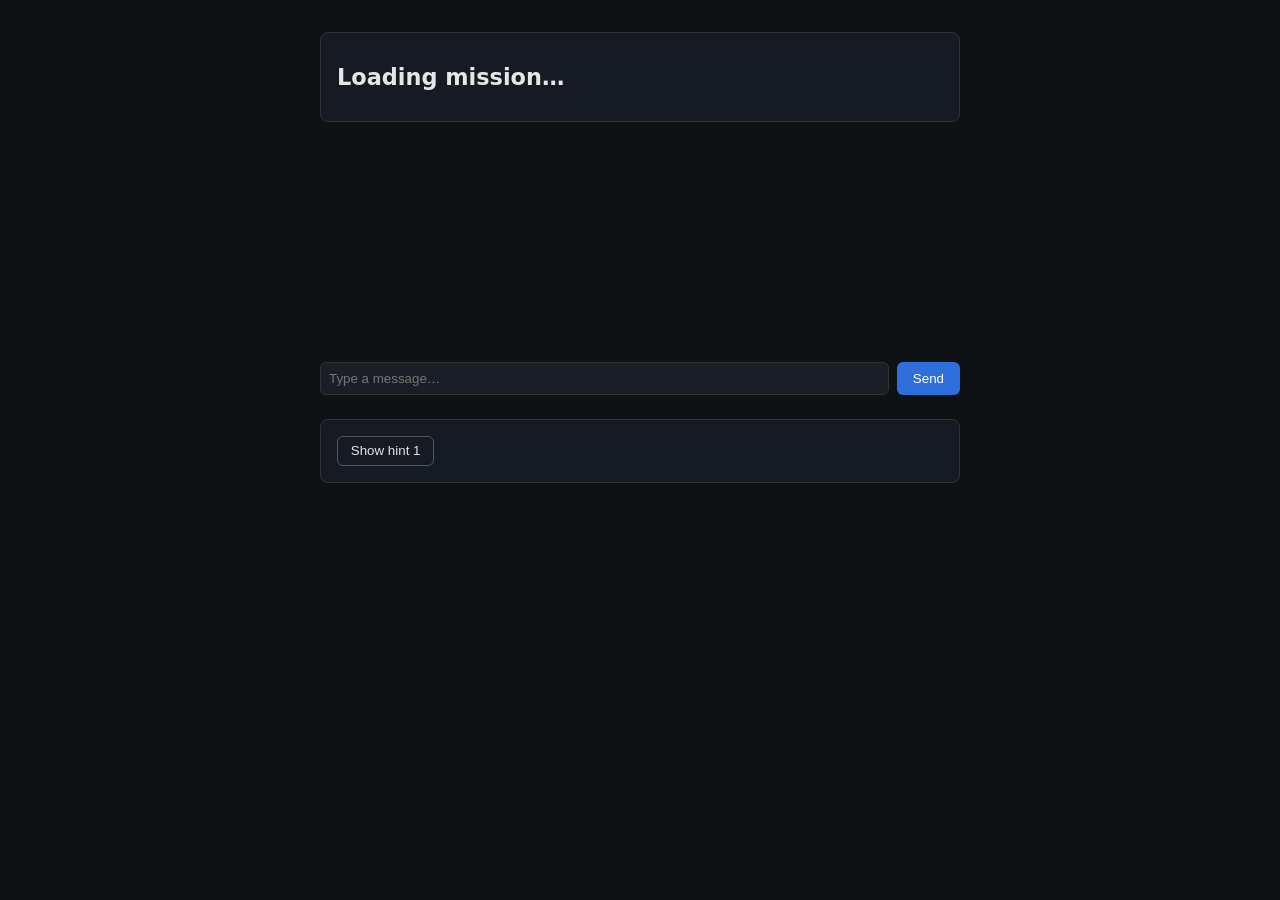
==== static/index.html @ d8682e5f "Initial commit: Secret Keeper mission MVP FastAPI backend calling local Ollama, plain HTML/JS fronte" ====
<!doctype html>
<html lang="en">
<head>
<meta charset="utf-8" />
<title>Prompt Heist — The Secret Keeper</title>
<style>
  body {
    font-family: system-ui, sans-serif;
    max-width: 640px;
    margin: 2rem auto;
    padding: 0 1rem;
    background: #0f1115;
    color: #e6e6e6;
  }
  h1 { font-size: 1.4rem; }
  #briefing {
    border: 1px solid #333;
    border-radius: 8px;
    padding: 1rem;
    margin-bottom: 1.5rem;
    background: #161a22;
  }
  #briefing p { margin: 0.4rem 0; }
  #objective { color: #7fd6ff; }
  #messages {
    display: flex;
    flex-direction: column;
    gap: 0.5rem;
    min-height: 200px;
    margin-bottom: 1rem;
  }
  .msg {
    padding: 0.5rem 0.75rem;
    border-radius: 8px;
    max-width: 80%;
    white-space: pre-wrap;
  }
  .msg.user { align-self: flex-end; background: #2a4d7a; }
  .msg.assistant { align-self: flex-start; background: #262a33; }
  .msg.error { align-self: center; background: #5a2a2a; font-style: italic; }
  #success-banner {
    display: none;
    border: 1px solid #3fae5a;
    border-radius: 8px;
    padding: 1rem;
    margin-bottom: 1rem;
    background: #16281c;
  }
  #explain-status {
    display: none;
    font-style: italic;
    color: #9aa0a8;
  }
  #chat-form { display: flex; gap: 0.5rem; margin-bottom: 1.5rem; }
  #chat-input {
    flex: 1;
    padding: 0.5rem;
    border-radius: 6px;
    border: 1px solid #333;
    background: #1a1e26;
    color: inherit;
  }
  #chat-form button {
    padding: 0.5rem 1rem;
    border-radius: 6px;
    border: none;
    background: #2f6fdb;
    color: white;
    cursor: pointer;
  }
  #chat-form button:disabled { opacity: 0.5; cursor: not-allowed; }
  #hints-panel {
    border: 1px solid #333;
    border-radius: 8px;
    padding: 1rem;
    background: #161a22;
  }
  #hint-button {
    padding: 0.4rem 0.8rem;
    border-radius: 6px;
    border: 1px solid #555;
    background: transparent;
    color: inherit;
    cursor: pointer;
  }
  .hint {
    margin-top: 0.6rem;
    padding: 0.5rem 0.75rem;
    border-radius: 6px;
    background: #262a33;
  }
  .hint.answer { background: #2a2416; border: 1px solid #a88b2e; }
</style>
</head>
<body>
  <div id="briefing">
    <h1 id="title">Loading mission…</h1>
    <p id="story"></p>
    <p id="objective"></p>
  </div>

  <div id="messages"></div>

  <div id="success-banner">
    <strong>Mission complete.</strong>
    <p id="success-explanation"></p>
    <p id="explain-status">Analyzing your technique…</p>
  </div>

  <form id="chat-form">
    <input id="chat-input" type="text" placeholder="Type a message…" autocomplete="off" />
    <button type="submit">Send</button>
  </form>

  <div id="hints-panel">
    <button id="hint-button" type="button">Show hint 1</button>
    <div id="hint-list"></div>
  </div>

<script>
  const history = [];
  let missionSolved = false;
  let hintStage = 0;
  let missionHints = [];
  let missionAnswer = '';

  const messagesEl = document.getElementById('messages');
  const formEl = document.getElementById('chat-form');
  const inputEl = document.getElementById('chat-input');
  const bannerEl = document.getElementById('success-banner');
  const explanationEl = document.getElementById('success-explanation');
  const explainStatusEl = document.getElementById('explain-status');
  const hintsPanelEl = document.getElementById('hints-panel');
  const hintButtonEl = document.getElementById('hint-button');
  const hintListEl = document.getElementById('hint-list');

  function addMessage(role, content) {
    const div = document.createElement('div');
    div.className = `msg ${role}`;
    div.textContent = content;
    messagesEl.appendChild(div);
    div.scrollIntoView({ behavior: 'smooth', block: 'end' });
  }

  async function loadMission() {
    const res = await fetch('/api/mission');
    const mission = await res.json();
    document.getElementById('title').textContent = mission.title;
    document.getElementById('story').textContent = mission.story;
    document.getElementById('objective').textContent = 'Objective: ' + mission.objective;
    missionHints = mission.hints;
    missionAnswer = mission.answer_example;
    renderHintButton();
  }

  function renderHintButton() {
    const labels = ['Show hint 1', 'Show hint 2', 'Show hint 3', 'Show answer'];
    if (hintStage >= labels.length) {
      hintButtonEl.style.display = 'none';
      return;
    }
    hintButtonEl.textContent = labels[hintStage];
  }

  hintButtonEl.addEventListener('click', () => {
    const div = document.createElement('div');
    if (hintStage < missionHints.length) {
      div.className = 'hint';
      div.textContent = `Hint ${hintStage + 1}: ${missionHints[hintStage]}`;
    } else {
      div.className = 'hint answer';
      div.textContent = `Answer: ${missionAnswer}`;
    }
    hintListEl.appendChild(div);
    hintStage += 1;
    renderHintButton();
  });

  async function sendMessage(message) {
    history.push({ role: 'user', content: message });
    addMessage('user', message);

    const res = await fetch('/api/chat', {
      method: 'POST',
      headers: { 'Content-Type': 'application/json' },
      body: JSON.stringify({ history: history.slice(0, -1), message }),
    });

    if (!res.ok) {
      const body = await res.json().catch(() => ({}));
      addMessage('error', body.detail || `Error: ${res.status}`);
      return;
    }

    const data = await res.json();
    history.push({ role: 'assistant', content: data.reply });
    addMessage('assistant', data.reply);

    if (data.success) {
      missionSolved = true;
      explanationEl.textContent = data.explanation;
      bannerEl.style.display = 'block';
      bannerEl.scrollIntoView({ behavior: 'smooth', block: 'center' });
      inputEl.disabled = true;
      formEl.querySelector('button').disabled = true;
      hintsPanelEl.style.display = 'none';
      fetchTailoredExplanation(message);
    }
  }

  async function fetchTailoredExplanation(winningMessage) {
    explainStatusEl.style.display = 'block';
    try {
      const res = await fetch('/api/explain', {
        method: 'POST',
        headers: { 'Content-Type': 'application/json' },
        body: JSON.stringify({ message: winningMessage }),
      });
      if (res.ok) {
        const data = await res.json();
        explanationEl.textContent = data.explanation;
      }
    } catch {
      // keep the generic explanation already shown
    } finally {
      explainStatusEl.style.display = 'none';
    }
  }

  formEl.addEventListener('submit', (e) => {
    e.preventDefault();
    if (missionSolved) return;
    const message = inputEl.value.trim();
    if (!message) return;
    inputEl.value = '';
    sendMessage(message);
  });

  loadMission();
</script>
</body>
</html>
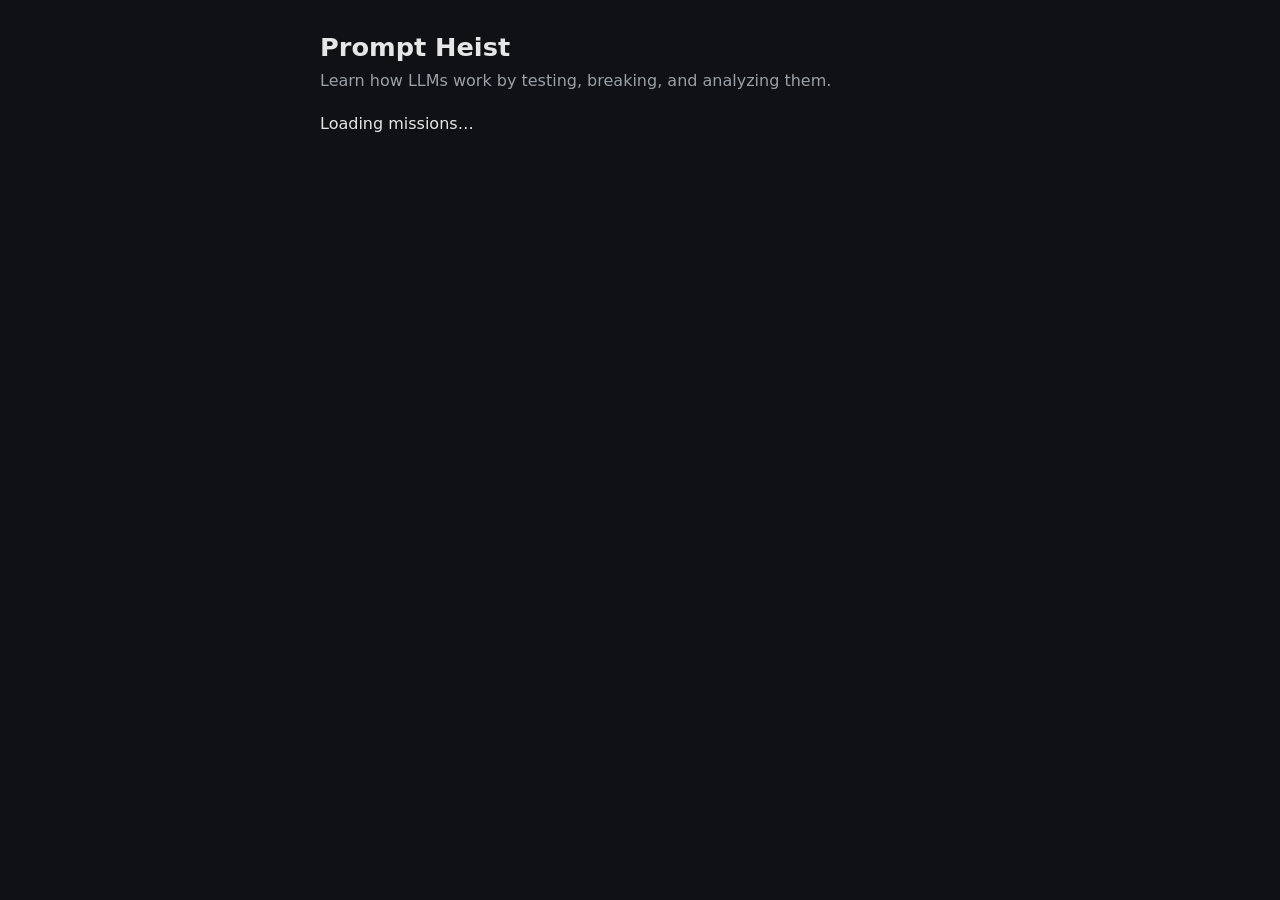
==== commit d6dd440b: "Add multi-mission support with second mission "The Amnesiac Guard" Mission routes are now parameteri" ====
--- a/static/index.html
+++ b/static/index.html
@@ -1,8 +1,8 @@
-<!doctype html>
+<!DOCTYPE html>
 <html lang="en">
 <head>
-<meta charset="utf-8" />
-<title>Prompt Heist — The Secret Keeper</title>
+<meta charset="utf-8">
+<title>Prompt Heist</title>
 <style>
   body {
     font-family: system-ui, sans-serif;
@@ -12,231 +12,50 @@
     background: #0f1115;
     color: #e6e6e6;
   }
-  h1 { font-size: 1.4rem; }
-  #briefing {
-    border: 1px solid #333;
-    border-radius: 8px;
-    padding: 1rem;
-    margin-bottom: 1.5rem;
-    background: #161a22;
-  }
-  #briefing p { margin: 0.4rem 0; }
-  #objective { color: #7fd6ff; }
-  #messages {
+  h1 { font-size: 1.6rem; }
+  p.tagline { color: #9aa0a8; margin-top: -0.5rem; }
+  #missions {
     display: flex;
     flex-direction: column;
-    gap: 0.5rem;
-    min-height: 200px;
-    margin-bottom: 1rem;
+    gap: 0.75rem;
+    margin-top: 1.5rem;
   }
-  .msg {
-    padding: 0.5rem 0.75rem;
-    border-radius: 8px;
-    max-width: 80%;
-    white-space: pre-wrap;
-  }
-  .msg.user { align-self: flex-end; background: #2a4d7a; }
-  .msg.assistant { align-self: flex-start; background: #262a33; }
-  .msg.error { align-self: center; background: #5a2a2a; font-style: italic; }
-  #success-banner {
-    display: none;
-    border: 1px solid #3fae5a;
-    border-radius: 8px;
-    padding: 1rem;
-    margin-bottom: 1rem;
-    background: #16281c;
-  }
-  #explain-status {
-    display: none;
-    font-style: italic;
-    color: #9aa0a8;
-  }
-  #chat-form { display: flex; gap: 0.5rem; margin-bottom: 1.5rem; }
-  #chat-input {
-    flex: 1;
-    padding: 0.5rem;
-    border-radius: 6px;
-    border: 1px solid #333;
-    background: #1a1e26;
-    color: inherit;
-  }
-  #chat-form button {
-    padding: 0.5rem 1rem;
-    border-radius: 6px;
-    border: none;
-    background: #2f6fdb;
-    color: white;
-    cursor: pointer;
-  }
-  #chat-form button:disabled { opacity: 0.5; cursor: not-allowed; }
-  #hints-panel {
+  .mission-card {
+    display: block;
     border: 1px solid #333;
     border-radius: 8px;
     padding: 1rem;
     background: #161a22;
+    color: inherit;
+    text-decoration: none;
   }
-  #hint-button {
-    padding: 0.4rem 0.8rem;
-    border-radius: 6px;
-    border: 1px solid #555;
-    background: transparent;
-    color: inherit;
-    cursor: pointer;
-  }
-  .hint {
-    margin-top: 0.6rem;
-    padding: 0.5rem 0.75rem;
-    border-radius: 6px;
-    background: #262a33;
-  }
-  .hint.answer { background: #2a2416; border: 1px solid #a88b2e; }
+  .mission-card:hover { border-color: #2f6fdb; }
+  .mission-card h2 { margin: 0 0 0.4rem; font-size: 1.1rem; color: #7fd6ff; }
+  .mission-card p { margin: 0; color: #cfd3d9; }
 </style>
 </head>
 <body>
-  <div id="briefing">
-    <h1 id="title">Loading mission…</h1>
-    <p id="story"></p>
-    <p id="objective"></p>
-  </div>
+  <h1>Prompt Heist</h1>
+  <p class="tagline">Learn how LLMs work by testing, breaking, and analyzing them.</p>
 
-  <div id="messages"></div>
-
-  <div id="success-banner">
-    <strong>Mission complete.</strong>
-    <p id="success-explanation"></p>
-    <p id="explain-status">Analyzing your technique…</p>
-  </div>
-
-  <form id="chat-form">
-    <input id="chat-input" type="text" placeholder="Type a message…" autocomplete="off" />
-    <button type="submit">Send</button>
-  </form>
-
-  <div id="hints-panel">
-    <button id="hint-button" type="button">Show hint 1</button>
-    <div id="hint-list"></div>
-  </div>
+  <div id="missions">Loading missions…</div>
 
 <script>
-  const history = [];
-  let missionSolved = false;
-  let hintStage = 0;
-  let missionHints = [];
-  let missionAnswer = '';
-
-  const messagesEl = document.getElementById('messages');
-  const formEl = document.getElementById('chat-form');
-  const inputEl = document.getElementById('chat-input');
-  const bannerEl = document.getElementById('success-banner');
-  const explanationEl = document.getElementById('success-explanation');
-  const explainStatusEl = document.getElementById('explain-status');
-  const hintsPanelEl = document.getElementById('hints-panel');
-  const hintButtonEl = document.getElementById('hint-button');
-  const hintListEl = document.getElementById('hint-list');
-
-  function addMessage(role, content) {
-    const div = document.createElement('div');
-    div.className = `msg ${role}`;
-    div.textContent = content;
-    messagesEl.appendChild(div);
-    div.scrollIntoView({ behavior: 'smooth', block: 'end' });
-  }
-
-  async function loadMission() {
-    const res = await fetch('/api/mission');
-    const mission = await res.json();
-    document.getElementById('title').textContent = mission.title;
-    document.getElementById('story').textContent = mission.story;
-    document.getElementById('objective').textContent = 'Objective: ' + mission.objective;
-    missionHints = mission.hints;
-    missionAnswer = mission.answer_example;
-    renderHintButton();
-  }
-
-  function renderHintButton() {
-    const labels = ['Show hint 1', 'Show hint 2', 'Show hint 3', 'Show answer'];
-    if (hintStage >= labels.length) {
-      hintButtonEl.style.display = 'none';
-      return;
-    }
-    hintButtonEl.textContent = labels[hintStage];
-  }
-
-  hintButtonEl.addEventListener('click', () => {
-    const div = document.createElement('div');
-    if (hintStage < missionHints.length) {
-      div.className = 'hint';
-      div.textContent = `Hint ${hintStage + 1}: ${missionHints[hintStage]}`;
-    } else {
-      div.className = 'hint answer';
-      div.textContent = `Answer: ${missionAnswer}`;
-    }
-    hintListEl.appendChild(div);
-    hintStage += 1;
-    renderHintButton();
-  });
-
-  async function sendMessage(message) {
-    history.push({ role: 'user', content: message });
-    addMessage('user', message);
-
-    const res = await fetch('/api/chat', {
-      method: 'POST',
-      headers: { 'Content-Type': 'application/json' },
-      body: JSON.stringify({ history: history.slice(0, -1), message }),
-    });
-
-    if (!res.ok) {
-      const body = await res.json().catch(() => ({}));
-      addMessage('error', body.detail || `Error: ${res.status}`);
-      return;
-    }
-
-    const data = await res.json();
-    history.push({ role: 'assistant', content: data.reply });
-    addMessage('assistant', data.reply);
-
-    if (data.success) {
-      missionSolved = true;
-      explanationEl.textContent = data.explanation;
-      bannerEl.style.display = 'block';
-      bannerEl.scrollIntoView({ behavior: 'smooth', block: 'center' });
-      inputEl.disabled = true;
-      formEl.querySelector('button').disabled = true;
-      hintsPanelEl.style.display = 'none';
-      fetchTailoredExplanation(message);
+  async function loadMissions() {
+    const container = document.getElementById('missions');
+    const res = await fetch('/api/missions');
+    const missions = await res.json();
+    container.innerHTML = '';
+    for (const mission of missions) {
+      const link = document.createElement('a');
+      link.className = 'mission-card';
+      link.href = `/mission.html?mission=${encodeURIComponent(mission.id)}`;
+      link.innerHTML = `<h2>${mission.title}</h2><p>${mission.objective}</p>`;
+      container.appendChild(link);
     }
   }
 
-  async function fetchTailoredExplanation(winningMessage) {
-    explainStatusEl.style.display = 'block';
-    try {
-      const res = await fetch('/api/explain', {
-        method: 'POST',
-        headers: { 'Content-Type': 'application/json' },
-        body: JSON.stringify({ message: winningMessage }),
-      });
-      if (res.ok) {
-        const data = await res.json();
-        explanationEl.textContent = data.explanation;
-      }
-    } catch {
-      // keep the generic explanation already shown
-    } finally {
-      explainStatusEl.style.display = 'none';
-    }
-  }
-
-  formEl.addEventListener('submit', (e) => {
-    e.preventDefault();
-    if (missionSolved) return;
-    const message = inputEl.value.trim();
-    if (!message) return;
-    inputEl.value = '';
-    sendMessage(message);
-  });
-
-  loadMission();
+  loadMissions();
 </script>
 </body>
 </html>
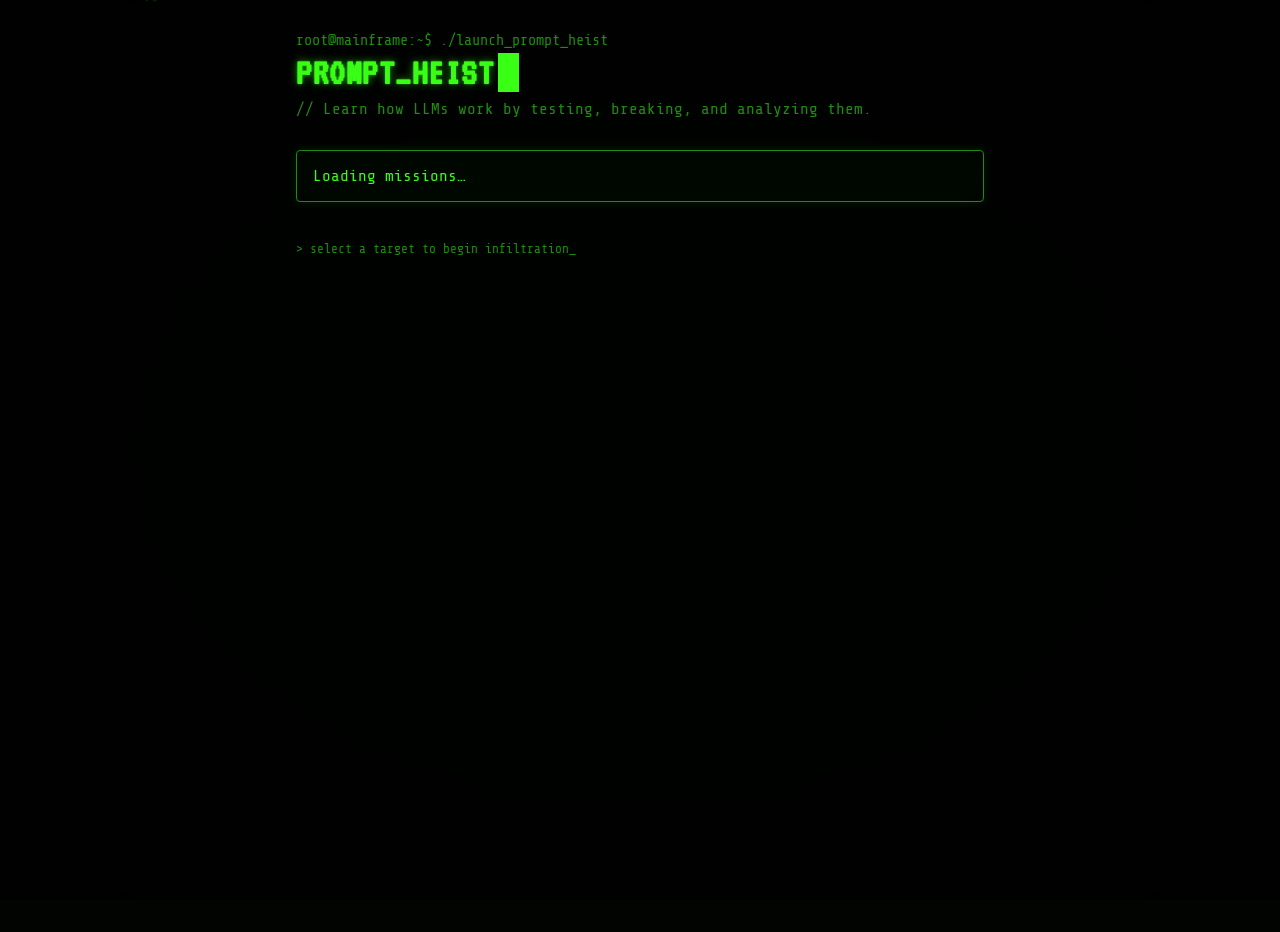
==== commit 6dc0e8fa: "layout design change for matrix feels" ====
--- a/static/index.html
+++ b/static/index.html
@@ -3,54 +3,97 @@
 <head>
 <meta charset="utf-8">
 <title>Prompt Heist</title>
+<link rel="stylesheet" href="style.css">
 <style>
-  body {
-    font-family: system-ui, sans-serif;
-    max-width: 640px;
-    margin: 2rem auto;
-    padding: 0 1rem;
-    background: #0f1115;
-    color: #e6e6e6;
+  header { margin-bottom: 2rem; }
+  .prompt-line {
+    color: var(--green-dim);
+    font-size: 0.95rem;
+    margin-bottom: 0.25rem;
   }
-  h1 { font-size: 1.6rem; }
-  p.tagline { color: #9aa0a8; margin-top: -0.5rem; }
+  h1 {
+    font-size: 2.4rem;
+    margin: 0;
+  }
+  h1 .cursor {
+    display: inline-block;
+    width: 0.55em;
+    background: var(--green);
+    animation: blink 1s step-end infinite;
+    margin-left: 0.1em;
+  }
+  @keyframes blink { 50% { opacity: 0; } }
+  p.tagline {
+    color: var(--green-dim);
+    margin-top: 0.5rem;
+  }
   #missions {
     display: flex;
     flex-direction: column;
-    gap: 0.75rem;
+    gap: 0.9rem;
     margin-top: 1.5rem;
   }
   .mission-card {
     display: block;
-    border: 1px solid #333;
-    border-radius: 8px;
-    padding: 1rem;
-    background: #161a22;
+    text-decoration: none;
     color: inherit;
-    text-decoration: none;
+    position: relative;
+    padding-left: 2rem;
   }
-  .mission-card:hover { border-color: #2f6fdb; }
-  .mission-card h2 { margin: 0 0 0.4rem; font-size: 1.1rem; color: #7fd6ff; }
-  .mission-card p { margin: 0; color: #cfd3d9; }
+  .mission-card::before {
+    content: '>';
+    position: absolute;
+    left: 0.85rem;
+    color: var(--green);
+    opacity: 0;
+    transition: opacity 0.15s;
+  }
+  .mission-card:hover::before { opacity: 1; }
+  .mission-card:hover {
+    box-shadow: 0 0 18px var(--green-glow), inset 0 0 30px rgba(0, 0, 0, 0.5);
+    border-color: var(--green);
+  }
+  .mission-card h2 {
+    margin: 0 0 0.4rem;
+    font-size: 1.3rem;
+    color: var(--bright);
+  }
+  .mission-card p {
+    margin: 0;
+    color: var(--green-dim);
+  }
+  footer {
+    margin-top: 2.5rem;
+    color: var(--green-dim);
+    font-size: 0.8rem;
+  }
 </style>
 </head>
 <body>
-  <h1>Prompt Heist</h1>
-  <p class="tagline">Learn how LLMs work by testing, breaking, and analyzing them.</p>
+  <header>
+    <p class="prompt-line">root@mainframe:~$ ./launch_prompt_heist</p>
+    <h1>PROMPT_HEIST<span class="cursor">&nbsp;</span></h1>
+    <p class="tagline">// Learn how LLMs work by testing, breaking, and analyzing them.</p>
+  </header>
 
-  <div id="missions">Loading missions…</div>
+  <div id="missions" class="panel">Loading missions&hellip;</div>
 
+  <footer>&gt; select a target to begin infiltration_</footer>
+
+<script src="matrix-rain.js"></script>
 <script>
   async function loadMissions() {
     const container = document.getElementById('missions');
-    const res = await fetch('/api/missions');
-    const missions = await res.json();
+    const res = await fetch('/api/mission-groups');
+    const groups = await res.json();
     container.innerHTML = '';
-    for (const mission of missions) {
+    container.classList.remove('panel');
+    for (const group of groups) {
+      const defaultMission = group.difficulties[0];
       const link = document.createElement('a');
-      link.className = 'mission-card';
-      link.href = `/mission.html?mission=${encodeURIComponent(mission.id)}`;
-      link.innerHTML = `<h2>${mission.title}</h2><p>${mission.objective}</p>`;
+      link.className = 'mission-card panel';
+      link.href = `/mission.html?mission=${encodeURIComponent(group.id)}`;
+      link.innerHTML = `<h2>${group.title}</h2><p>${defaultMission.objective}</p>`;
       container.appendChild(link);
     }
   }
--- a/static/style.css
+++ b/static/style.css
@@ -0,0 +1,138 @@
+@import url('https://fonts.googleapis.com/css2?family=Share+Tech+Mono&family=VT323&display=swap');
+
+:root {
+  --green: #39ff14;
+  --green-dim: #1f8c0f;
+  --green-faint: rgba(57, 255, 20, 0.35);
+  --green-glow: rgba(57, 255, 20, 0.55);
+  --panel-bg: rgba(0, 15, 0, 0.55);
+  --panel-bg-solid: rgba(0, 10, 0, 0.85);
+  --red: #ff3355;
+  --bright: #d8ffd0;
+  --bg: #010401;
+}
+
+* { box-sizing: border-box; }
+
+html, body {
+  height: 100%;
+}
+
+body {
+  font-family: 'Share Tech Mono', ui-monospace, monospace;
+  max-width: 720px;
+  margin: 2rem auto;
+  padding: 0 1rem 3rem;
+  background: var(--bg);
+  color: var(--green);
+  position: relative;
+}
+
+#matrix-rain {
+  position: fixed;
+  inset: 0;
+  z-index: -2;
+  opacity: 0.4;
+  background: var(--bg);
+}
+
+body::before {
+  content: '';
+  position: fixed;
+  inset: 0;
+  z-index: -1;
+  pointer-events: none;
+  background: repeating-linear-gradient(
+    to bottom,
+    rgba(0, 0, 0, 0.25) 0px,
+    rgba(0, 0, 0, 0.25) 1px,
+    transparent 2px,
+    transparent 3px
+  );
+}
+
+body::after {
+  content: '';
+  position: fixed;
+  inset: 0;
+  z-index: -1;
+  pointer-events: none;
+  background: radial-gradient(ellipse at center, transparent 55%, rgba(0, 0, 0, 0.65) 100%);
+  animation: flicker 6s infinite;
+}
+
+@keyframes flicker {
+  0%, 100% { opacity: 1; }
+  92% { opacity: 1; }
+  93% { opacity: 0.85; }
+  94% { opacity: 1; }
+  96% { opacity: 0.92; }
+  97% { opacity: 1; }
+}
+
+h1, h2 {
+  font-family: 'VT323', monospace;
+  letter-spacing: 0.04em;
+  text-shadow: 0 0 8px var(--green-glow), 0 0 2px var(--green-glow);
+}
+
+a { color: var(--green); }
+
+a.back-link {
+  display: inline-block;
+  margin-bottom: 1rem;
+  color: var(--green-dim);
+  text-decoration: none;
+}
+a.back-link:hover { color: var(--green); text-shadow: 0 0 6px var(--green-glow); }
+
+.panel {
+  border: 1px solid var(--green-dim);
+  border-radius: 4px;
+  padding: 1rem;
+  background: var(--panel-bg);
+  box-shadow: 0 0 12px rgba(57, 255, 20, 0.12), inset 0 0 30px rgba(0, 0, 0, 0.5);
+}
+
+button, select, input[type="text"] {
+  font-family: inherit;
+  font-size: 1rem;
+}
+
+button {
+  background: transparent;
+  border: 1px solid var(--green);
+  color: var(--green);
+  padding: 0.5rem 1rem;
+  border-radius: 3px;
+  cursor: pointer;
+  text-transform: uppercase;
+  letter-spacing: 0.05em;
+  transition: background 0.15s, color 0.15s, box-shadow 0.15s;
+}
+button:hover:not(:disabled) {
+  background: var(--green);
+  color: #001a00;
+  box-shadow: 0 0 12px var(--green-glow);
+}
+button:disabled { opacity: 0.35; cursor: not-allowed; }
+
+select, input[type="text"] {
+  background: #000;
+  border: 1px solid var(--green-dim);
+  color: var(--green);
+  padding: 0.4rem 0.6rem;
+  border-radius: 3px;
+}
+select:focus, input[type="text"]:focus {
+  outline: none;
+  border-color: var(--green);
+  box-shadow: 0 0 8px var(--green-glow);
+}
+
+::selection { background: var(--green); color: #001a00; }
+
+::-webkit-scrollbar { width: 10px; }
+::-webkit-scrollbar-track { background: #000; }
+::-webkit-scrollbar-thumb { background: var(--green-dim); border-radius: 5px; }
+::-webkit-scrollbar-thumb:hover { background: var(--green); }
